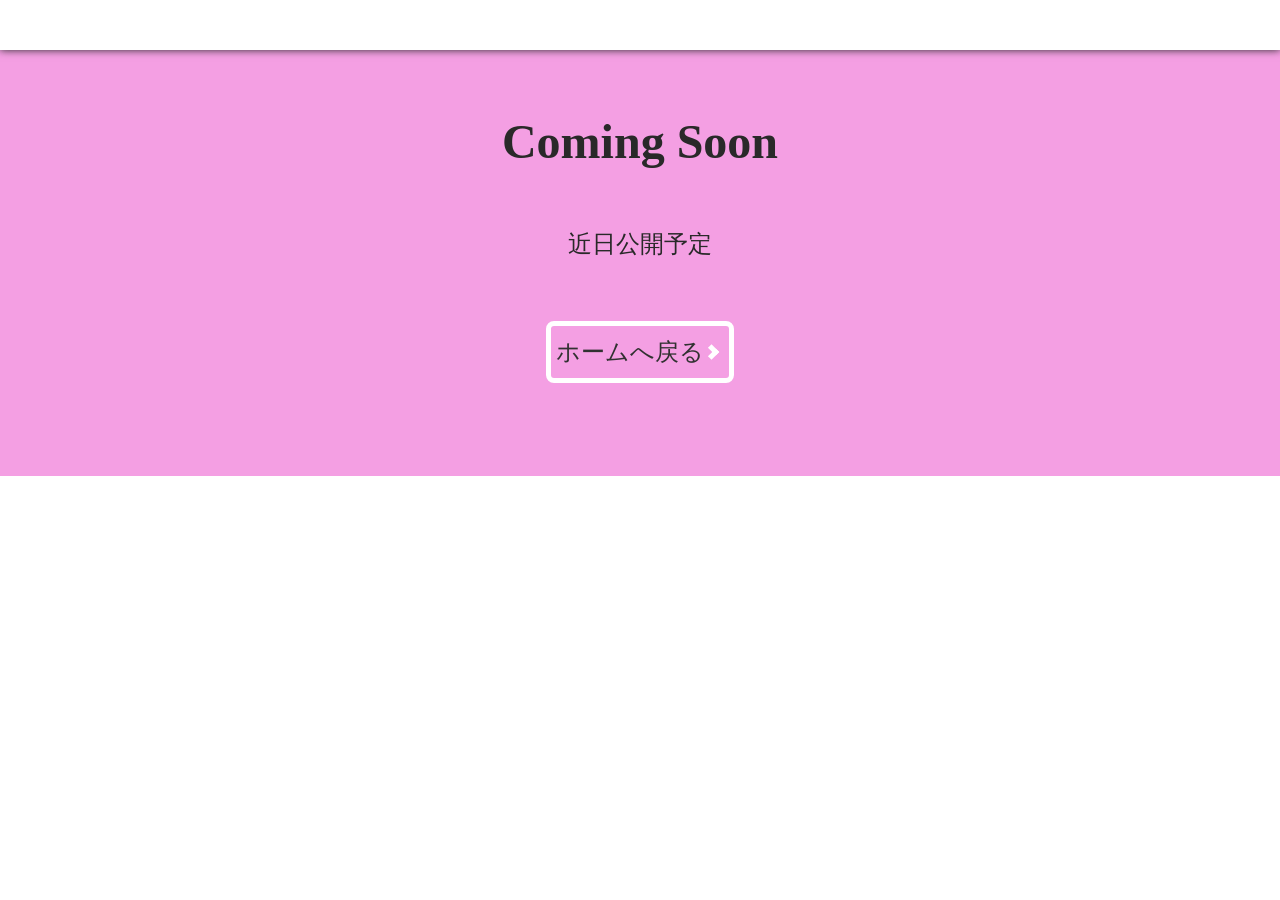
==== src/about.html @ 6481bc0f "aboutとshopの追加" ====
<!--include common/base.html-->
<!DOCTYPE html>
<html lang="jp">

<head>
  <title>TAMISAMA OFFICIAL ABOUT</title>
  <link type="text/css" rel="stylesheet" href="css/base.css">
</head>

<body>
  <header>
  </header>
  <main>
    <div class="content center">
      <br><br>
      <h1>Coming Soon</h1>
      <br><br>
      <p class="center">近日公開予定</p>
      <br><br>
      <a href="index.html" class="linkButton">ホームへ戻る</a>
      <br><br><br><br>
    </div>
  </main>
  <footer>
  </footer>
</body>

</html>
---- src/css/base.css ----
/* 共通 */
* {
  margin: 0;
  padding: 0;
}

html {
  -webkit-text-size-adjust: 100%;
  color: #292929;
  font-size: clamp(12px, 2.5vw, 24px);
}

body {
  font-family: APFont;
}

header {
  background-color: white;
  box-shadow: 0 0 8px;
  position: fixed;
  width: 100%;
  height: 50px;
  top: 0;
  right: 0;
  z-index: 30;
}

header a img {
  width: auto;
  height: 100%;
  aspect-ratio: 5/2;
}

main {
  padding-top: 50px;
  background-color: #f49fe3;
}

footer {
  background-color: white;
  padding-top: 15px;
}

footer p {
  font-size: 12px;
}

p {
  padding: 5px;
}

/* ページ汎用 */
h1.center,
h2.center,
h3.center,
p.center,
div.center {
  text-align: center;
}

h1.left,
h2.left,
h3.left,
p.left,
div.left {
  text-align: left;
}

.line {
  width: 100%;
  height: 2px;
  background-color: #000;
  margin: 2vw 0;
}

.horizontal li {
  display: inline-block;
  padding: 0px 15px 30px;
}

.titleText {
  font-size: max(5vw, 12px);
}

@font-face {
  font-family: 'APFont';
  src: url("../font/AP.ttf");
}

/* ネオンテキスト */
.neonText {
  color: #fff;
  text-shadow: 0 0 5px #ff005b, 0 0 10px #ff005b, 0 0 20px #ff005b, 0 0 40px #ff005b;
}

/* ネオンフレーム */
.neonFrame {
  overflow: hidden; 
  border-radius: 1.2vw; 
  box-shadow: 
    0 0 5px #ff005b, 
    0 0 10px #ff005b, 
    0 0 20px #ff005b, 
    0 0 40px #ff005b;
}

/* プロフィール */
/* アバウト */
.profile,
.about {
  position: relative;
  margin: 0 auto;
  width: 100%;
  display: inline-block;
}

.profile img,
.about img {
  object-fit: cover;
  width: 100%;
  height: 100%;
}

/* SNSパネル */
.snsPanel {
  display: inline-block;
  position: relative;
  width: 70%;
  margin: 2%;
}

.snsImage1,
.snsImage2 {
  overflow: visible;
  position: absolute;
  top: 6%;
  left: -25%;
  scale: 40%;
}

.snsImage2 {
  left: 25%;
}

.snsText1,
.snsText2 {
  position: absolute;
  top: 47%;
  left: 50%;
  font-size: min(4vw, 45px);
}

.snsText2 {
  left: 25%;
}

/* コンテンツ */
.content {
  position: relative;
  padding: 10px 0;
  margin: 0 auto;
  width: 90%;
  max-width: 1000px;
  z-index: 1;
}

.content img {
  object-fit: cover;
  width: 100%;
  height: 100%;
}

/* フッター */
footer .content img {
  max-width: 400px;
  width: 100%;
  aspect-ratio: 5/2;
}

footer .content a img {
  width: 20px;
  aspect-ratio: 1;
}

/* ロード画面 */
#loading {
  position: fixed;
  width: 100%;
  height: 100%;
  z-index: 999;
  background: #f49fe3;
  text-align: center;
  color: white;
  visibility: visible;
  opacity: 1;
}

#loadingLogo {
  position: absolute;
  top: 50%;
  left: 50%;
  transform: translate(-50%, -50%);
}

#loadingLogo img {
  width: 80%;
  height: auto;
}

/* フェードイン */
.fadeIn {
  animation: fadeInAnime .3s ease 0s 1 normal forwards;
}

@keyframes fadeInAnime {
  from {
    visibility: visible;
    opacity: 1;
  }

  to {
    visibility: visible;
    opacity: 1;
  }
}

/* フェードアウト */
.fadeOut {
  animation: fadeOutAnime .3s ease 0s 1 normal forwards;
}

@keyframes fadeOutAnime {
  from {
    visibility: visible;
    opacity: 1;
  }

  to {
    visibility: hidden;
    opacity: 0;
  }
}

/* フェードアップ */
.fadeUp {
  animation-name: fadeUpAnime;
  animation-duration: 0.5s;
  animation-fill-mode: forwards;
  opacity: 0;
}

@keyframes fadeUpAnime {
  from {
    opacity: 0;
    transform: translateY(100px);
  }

  to {
    opacity: 1;
    transform: translateY(0);
  }
}

/* 水平にふわふわ */
.flyAnimationX {
  animation-name: floating-x;
  animation-duration: 3.2s;
  animation-timing-function: ease-in-out;
  animation-delay: calc(var(--delay) * 2.5s); 
  animation-iteration-count: infinite;
  animation-direction: alternate-reverse;
}

@keyframes floating-x {
  0% {
    transform: translateX(-7%) rotate(-3deg);
  }
  100% {
    transform: translateX(7) rotate(3deg);
  }
}

/* 垂直にふわふわ */
.flyAnimationY {
  animation-name: floating-y;
  animation-duration: 1.8s;
  animation-timing-function: ease-in-out;
  animation-delay: calc(var(--delay) * 1.0s); 
  animation-iteration-count: infinite;
  animation-direction: alternate-reverse;
}

@keyframes floating-y {
  0% {
    transform: translateY(-7%) rotate(-3deg);
  }
  100% {
    transform: translateY(7%) rotate(3deg);
  }
}

/* 文字のアニメーション */
.splitTextAnimation span {
  display: inline-block;
  opacity: 0;
}

.splitTextAnimation.is-animated span {
  animation-name: splitTextfadeUpKeyframes;
  animation-duration: 0.4s;
  animation-timing-function: ease-out;
  animation-delay: calc(var(--delay) * 0.02s); 
  animation-fill-mode: forwards;
}

.topMessage .splitTextAnimation.is-animated span {
  animation-delay: calc(0.5s + (var(--delay) * 0.02s)); 
}

@keyframes splitTextfadeUpKeyframes {
  from  {
    opacity: 0;
    transform: translateY(20px);
  }

  to {
    opacity: 1;
    transform: translateY(0);
  }
}

/* ポップアップ */
.popUpAnimation {
  opacity: 0;
  transform: scale(0.5);
}

.popUpAnimation.is-animated {
  animation-name: popIn;
  animation-duration: 0.4s;
  animation-timing-function: cubic-bezier(0.175, 0.885, 0.32, 1.275);
  animation-fill-mode: forwards;
}

.topIcon1 .popUpAnimation.is-animated,
.topIcon2 .popUpAnimation.is-animated, 
.topIcon3 .popUpAnimation.is-animated {
  animation-delay: 2.0s; 
}

@keyframes popIn {
  0% {
    opacity: 0;
    transform: scale(0.5);
  }
  100% {
    opacity: 1;
    transform: scale(1);
  }
}

/* 画像のアニメーション */
.imageAnimation {
  opacity: 0;
}

.imageAnimation.is-animated {
  animation-name: imageFadeUpkeyframes;
  animation-duration: 1.2s;
  animation-timing-function: ease;
  animation-fill-mode: forwards;
}

.topCharacter.imageAnimation.is-animated {
  animation-delay: 0.1s; 
  animation-name: imageFadeLeftkeyframes;
  animation-duration: 1.2s;
  animation-timing-function: ease;
  animation-fill-mode: forwards;
}

.aboutCharacter.imageAnimation.is-animated {
  animation-name: imageFadeLeftkeyframes;
  animation-duration: 1.2s;
  animation-timing-function: ease;
  animation-fill-mode: forwards;
}

.topVideo.imageAnimation.is-animated {
  animation-delay: 2.5s; 
}

@keyframes imageFadeLeftkeyframes {
  from  {
    opacity: 0;
    transform: translateX(50px);
  }

  to {
    opacity: 1;
    transform: translateX(0);
  }
}

@keyframes imageFadeUpkeyframes {
  from  {
    opacity: 0;
    transform: translateY(50px);
  }

  to {
    opacity: 1;
    transform: translateY(0);
  }
}

/* リンクボタン */
.linkButton {
  position: relative;
  display: inline-block;
  padding: 10px 25px 10px 5px;
  margin: 2px;
  color: #313131;
  transition: .3s ease-in-out;
  text-decoration: none;
  border: 5px solid;
  border-color: white;
  border-radius: 8px;
}

.linkButton:hover {
  background-color: white;
}

.linkButton:after {
  content: "";
  position: absolute;
  top: 50%;
  right: 12px;
  transition: right .3s;
  width: 6px;
  height: 6px;
  border-top: solid 5px white;
  border-right: solid 5px white;
  transform: translateY(-50%) rotate(45deg);
}

.linkButton:hover:after {
  right: 7px;
}

/* 記事 */
.article {
  margin: 0px auto 0px;
  box-sizing: border-box;
}

.article-title {
  padding-bottom: 6px;
  border-bottom: 1px solid #333;
  clear: both;
  margin-right: 12px;
  margin-left: 12px;
  padding-top: 0px;
  margin-top: 0px;
}

.article-list {
  margin: 0px;
  padding: 0px;
  list-style-type: none;
}

.article-list li {
  border-bottom: 1px dotted #333;
  padding: 8px 0px;
  margin: 0px 12px;
}

.article-list li:last-child {
  border-bottom: medium none;
}

.article-list-date {
  padding: 0px 8px;
  color: #666666;
}

details[open] summary {
  border-bottom: 1px dotted #333;
  margin: 0px 12px;
}

details summary::before {
  content: "▼";
}

details[open] summary::before {
  content: "▲";
}

summary {
  display: block;
  list-style: none;
  text-align: center;
}

summary::-webkit-details-marker {
  display: none;
}

/* 画面サイズ別設定 */
@media screen and (min-width: 955px) {

  /* ナビゲーション */
  #navigation {
    position: fixed;
    right: 0;
    width: 80%;
    top: 0;
    text-align: right;
    height: 50px;
  }

  #navigation li {
    display: inline-block;
    text-align: left;
    letter-spacing: -.001px;
    margin: 11px 4%;
  }

  #navigation li a,
  #navigation li span {
    display: inline-block;
    text-decoration: none;
    font-size: 20px;
    font-weight: bold;
    letter-spacing: normal;
    color: gray;
  }

  .navigationButton,
  .navigationButton span,
  .navigationButton span:nth-of-type(1),
  .navigationButton span:nth-of-type(2),
  .navigationButton span:nth-of-type(3),
  .navigationButton.active span:nth-of-type(1),
  .navigationButton.active span:nth-of-type(2),
  .navigationButton.active span:nth-of-type(3) {
    visibility: hidden;
  }

  /* トップキャラクター */
  .topCharacter{
    mask-image: linear-gradient(to bottom, rgba(0, 0, 0, 1) 97%, rgba(0, 0, 0, 0) 100%);
    margin-left: 44%;
    width: 48%;
    margin-top: -50px;
  }

  /* トップメッセージ */
  .topMessage{
    position: absolute;
    width: 50%;
    left: 10%;
    top: 30%;
    font-size: max(2.5vw, 12px);
    transform: rotate(-15deg);
  }

  /* トップアイコン */
  .topIcon1{
    position: absolute;
    left: 13%;
    top: 13%;
    width: 6%;
  }
  
  .topIcon2{
    position: absolute;
    left: 42%;
    top: 78%;
    width: 6%;
  }

  .topIcon3{
    position: absolute;
    left: 85%;
    top: 27%;
    width: 6%;
  }

  /* トップビデオ */
  .topVideo{
    position: absolute;
    width: 50%;
    left: -3%;
    top: 47%;
    aspect-ratio: 16 / 9;
    scale: 50%;
    border: none; 
  }

  .topVideo iframe {
    width: 100%;
    height: 100%;
  }

  /* アバウトキャラクター */
  .aboutCharacter{
    width: 19%;
    margin-left: 60%;
  }

  /* アバウトメッセージ */
  .aboutMessage{
    position: absolute;
    width: 41%;
    left: 19%;
    top: 19%;
    font-size: 1.9vw;
    text-align: left;
  }
}

/* 画面サイズ別設定 */
@media screen and (max-width: 954px) {

  /* ナビゲーション */
  #navigation {
    position: fixed;
    right: 0;
    width: 100%;
    top: 50px;
    height: 100%;
    text-align: center;
    visibility: hidden;
    opacity: 0;
    background-color: rgba(0, 0, 0, .5);
  }

  #navigation li {
    display: inline-block;
    letter-spacing: -.001px;
    width: 30%;
    margin-top: 60px;
  }

  #navigation li a,
  #navigation li span {
    display: inline-block;
    text-decoration: none;
    font-size: 20px;
    font-weight: bold;
    letter-spacing: normal;
    color: white;
  }

  .navigationButton {
    position: fixed;
    top: 0;
    right: 0;
    height: 50px;
    width: 50px;
    cursor: pointer;
  }

  .navigationButton span {
    display: inline-block;
    transition: all .4s;
    position: absolute;
    left: 14px;
    height: 3px;
    border-radius: 2px;
    width: 45%;
    box-shadow: 0 0 2px;
  }

  .navigationButton span:nth-of-type(1) {
    top: 15px;
    z-index: 31;
    background-color: gray;
  }

  .navigationButton span:nth-of-type(2) {
    top: 23px;
    background-color: gray;
  }

  .navigationButton span:nth-of-type(3) {
    top: 31px;
    background-color: gray;
  }

  .navigationButton.active span:nth-of-type(1) {
    top: 18px;
    left: 16px;
    transform: translateY(6px) rotate(45deg);
    width: 40%;
  }

  .navigationButton.active span:nth-of-type(2) {
    opacity: 0;
  }

  .navigationButton.active span:nth-of-type(3) {
    top: 30px;
    left: 16px;
    transform: translateY(-6px) rotate(-45deg);
    width: 40%;
  }

  /* トップキャラクター */
  .topCharacter{
    overflow: visible;
    margin-top: -50px;
  }

  /* トップメッセージ */
  .topMessage{
    font-size: max(2.5vw, 12px);
  }

  /* トップアイコン */
  .topIcon1{
    display: none;
  }

  .topIcon2{
    display: none;
  }

  .topIcon3{
    display: none;
  }

  /* トップビデオ */
  .topVideo{
    display: none;
  }

  /* アバウトキャラクター */
  .aboutCharacter{
    overflow: visible;
    width: 45%;
    margin-left: 50%;
  }

  /* アバウトメッセージ */
  .aboutMessage{
    position: absolute;
    width: 48%;
    left: 7%;
    top: 19%;
    font-size: 3vw;
    text-align: left;
  }
}
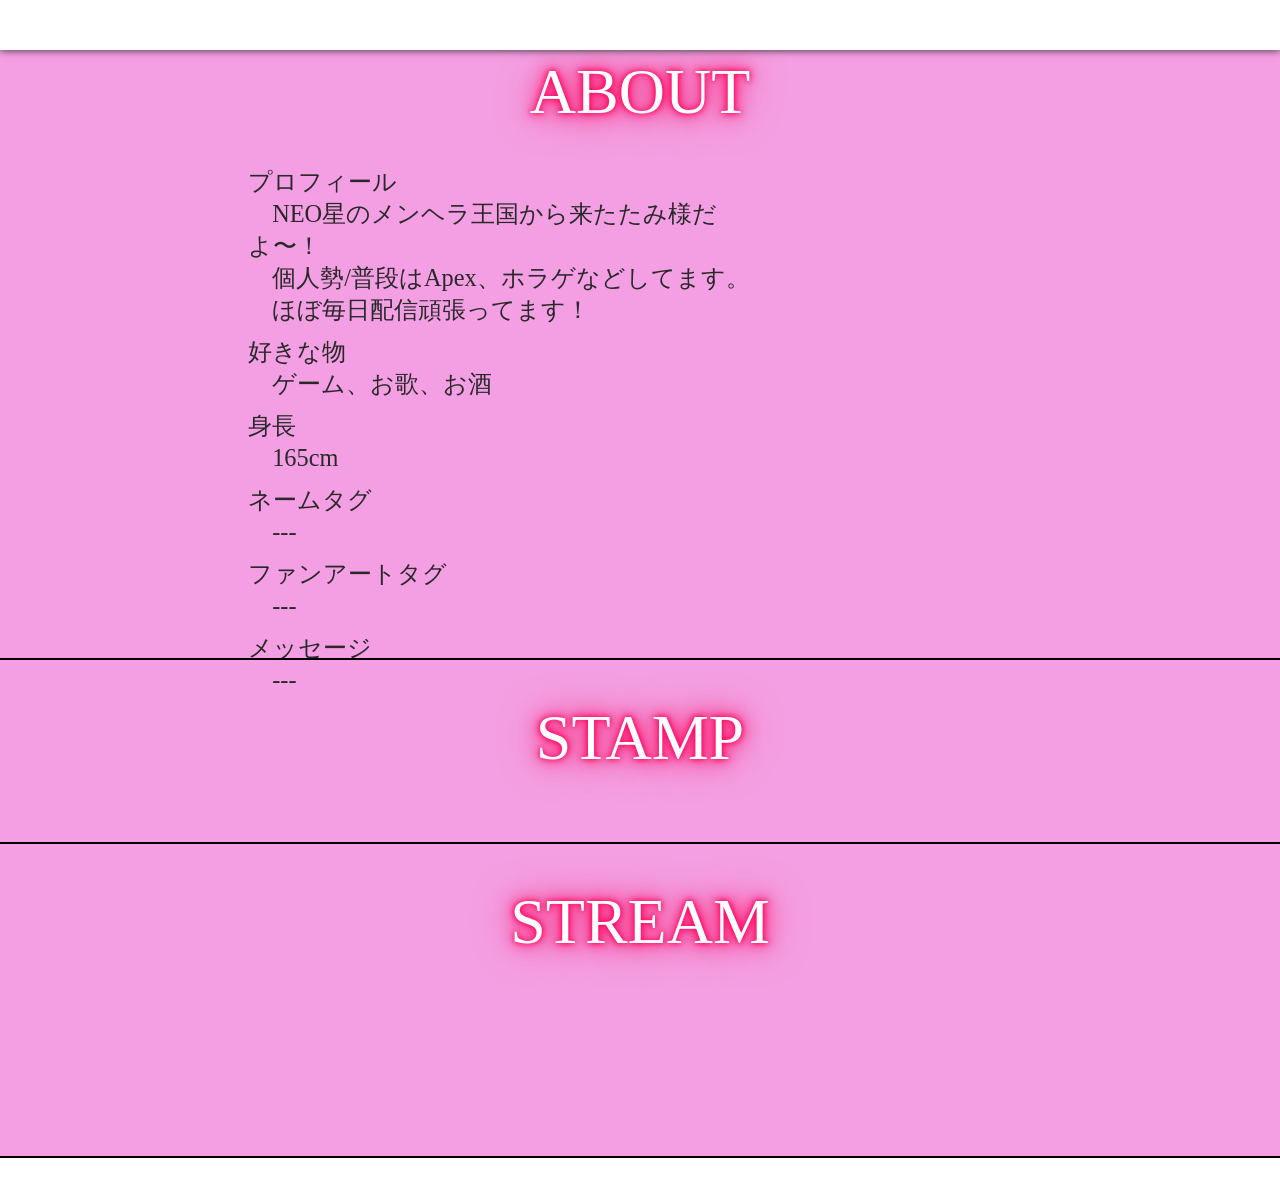
==== commit c8c16ff9: "aboutの仮作成" ====
--- a/src/about.html
+++ b/src/about.html
@@ -11,15 +11,39 @@
   <header>
   </header>
   <main>
+    <div class="about center">
+      <div class="titleText neonText">
+        <p class="splitTextAnimation playAnimation">ABOUT</p>
+      </div>
+      <div class="aboutCharacter imageAnimation playAnimation">
+        <img src="img/standCharacter.png" alt="standCharacter">
+      </div>
+      <div class="aboutMessage">
+        <p class="splitTextAnimation playAnimation">プロフィール<br>　NEO星のメンヘラ王国から来たたみ様だよ〜！<br>　個人勢/普段はApex、ホラゲなどしてます。<br>　ほぼ毎日配信頑張ってます！<br></p>
+        <p class="splitTextAnimation playAnimation">好きな物<br>　ゲーム、お歌、お酒<br></p>
+        <p class="splitTextAnimation playAnimation">身長<br>　165cm<br></p>
+        <p class="splitTextAnimation playAnimation">ネームタグ<br>　---<br></p>
+        <p class="splitTextAnimation playAnimation">ファンアートタグ<br>　---<br></p>
+        <p class="splitTextAnimation playAnimation">メッセージ<br>　---<br></p>
+      </div>
+    </div>
+    <div class="line"></div>
     <div class="content center">
-      <br><br>
-      <h1>Coming Soon</h1>
-      <br><br>
-      <p class="center">近日公開予定</p>
-      <br><br>
-      <a href="index.html" class="linkButton">ホームへ戻る</a>
-      <br><br><br><br>
+      <div class="titleText neonText center">
+        <p class="splitTextAnimation playAnimation">STAMP</p>
+      </div>
+      <img src="img/stampList.png" alt="stampList" class="center imageAnimation playAnimation">
     </div>
+    <div class="line"></div>
+    <div class="content center">
+      <div class="titleText neonText center">
+        <p class="splitTextAnimation playAnimation">STREAM</p>
+      </div>
+      <div class="neonFrame imageAnimation playAnimation">
+        <iframe src="https://clips.twitch.tv/embed?clip=FrigidBeautifulScallionPartyTime-46FtLZSTrjwbwJ38&parent=tamisama.ik-aqua.workers.dev" frameborder="0" allowfullscreen="true" scrolling="no"></iframe>
+      </div>
+    </div>
+    <div class="line"></div>
   </main>
   <footer>
   </footer>
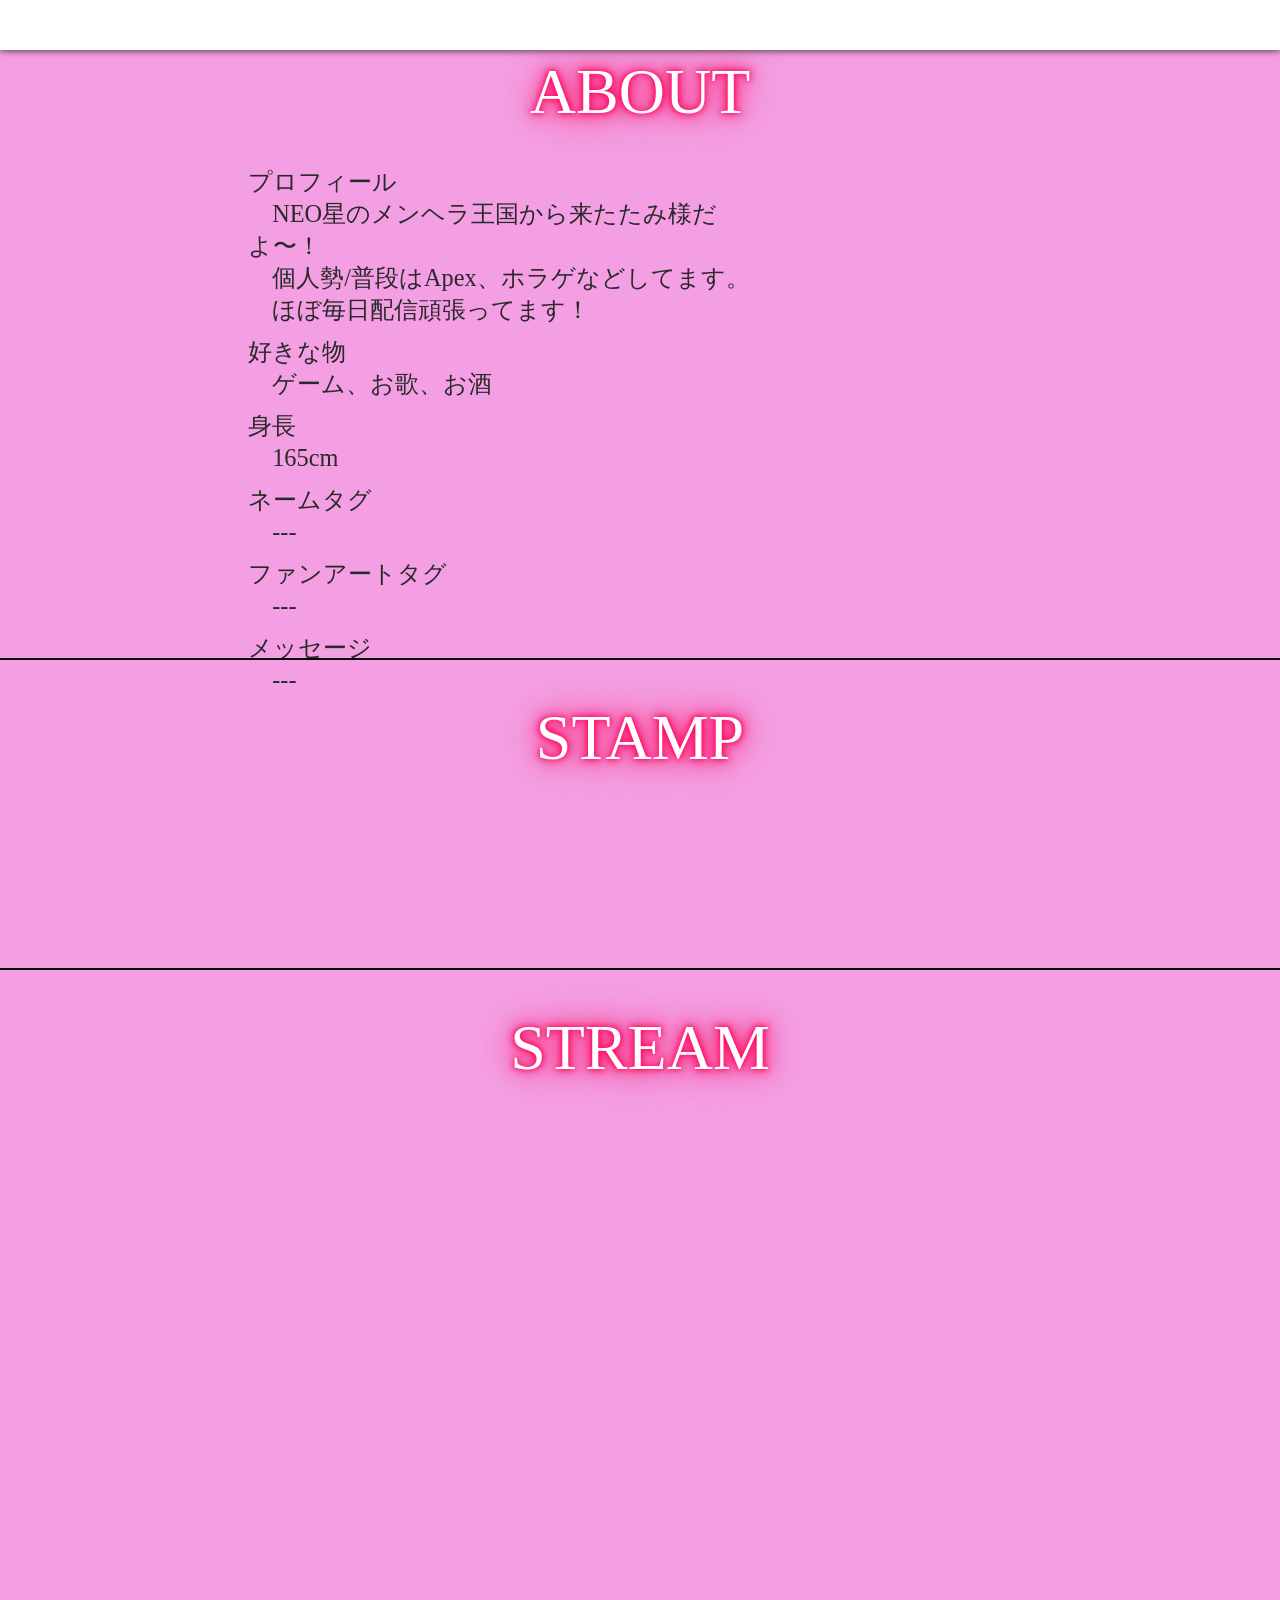
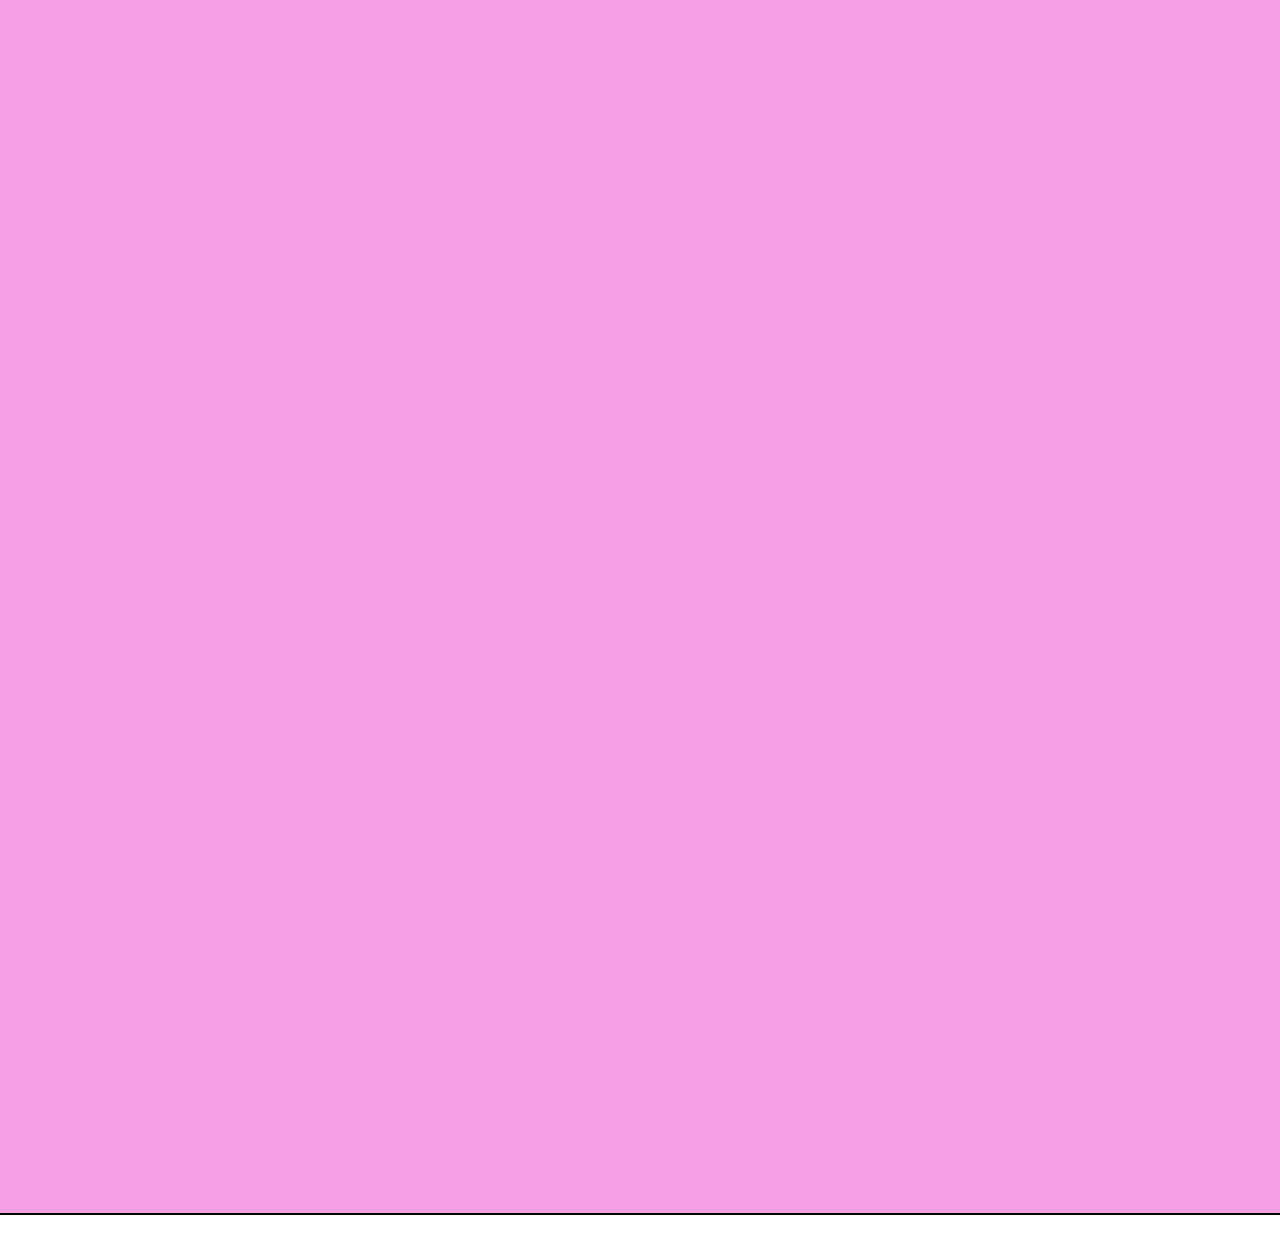
==== commit b744e255: "aboutの作成" ====
--- a/src/about.html
+++ b/src/about.html
@@ -32,15 +32,21 @@
       <div class="titleText neonText center">
         <p class="splitTextAnimation playAnimation">STAMP</p>
       </div>
-      <img src="img/stampList.png" alt="stampList" class="center imageAnimation playAnimation">
+      <img src="img/stampList.png" alt="stampList" class="image center neonFrame imageAnimation playAnimation">
     </div>
     <div class="line"></div>
     <div class="content center">
       <div class="titleText neonText center">
         <p class="splitTextAnimation playAnimation">STREAM</p>
       </div>
-      <div class="neonFrame imageAnimation playAnimation">
+      <div class="iframeContent neonFrame imageAnimation playAnimation">
         <iframe src="https://clips.twitch.tv/embed?clip=FrigidBeautifulScallionPartyTime-46FtLZSTrjwbwJ38&parent=tamisama.ik-aqua.workers.dev" frameborder="0" allowfullscreen="true" scrolling="no"></iframe>
+      </div>
+      <div class="iframeContent neonFrame imageAnimation playAnimation">
+        <iframe src="https://clips.twitch.tv/embed?clip=DiligentShyHornetMingLee-89bo7usR5SCsMAhs&parent=tamisama.ik-aqua.workers.dev" frameborder="0" allowfullscreen="true" scrolling="no"></iframe>
+      </div>
+      <div class="iframeContent neonFrame imageAnimation playAnimation">
+        <iframe src="https://clips.twitch.tv/embed?clip=UgliestSavageJalapenoPanicBasket-n8Jl8xzkqHJqopZj&parent=tamisama.ik-aqua.workers.dev" frameborder="0" allowfullscreen="true" scrolling="no"></iframe>
       </div>
     </div>
     <div class="line"></div>
--- a/src/css/base.css
+++ b/src/css/base.css
@@ -133,7 +133,7 @@
 .snsImage2 {
   overflow: visible;
   position: absolute;
-  top: 6%;
+  top: -5%;
   left: -25%;
   scale: 40%;
 }
@@ -166,6 +166,18 @@
 
 .content img {
   object-fit: cover;
+  width: 100%;
+  height: 100%;
+  margin: 6% 0%;
+}
+
+.iframeContent {
+  scale: 80%;
+  aspect-ratio: 16 / 9;
+  border: none;
+}
+
+.content iframe {
   width: 100%;
   height: 100%;
 }
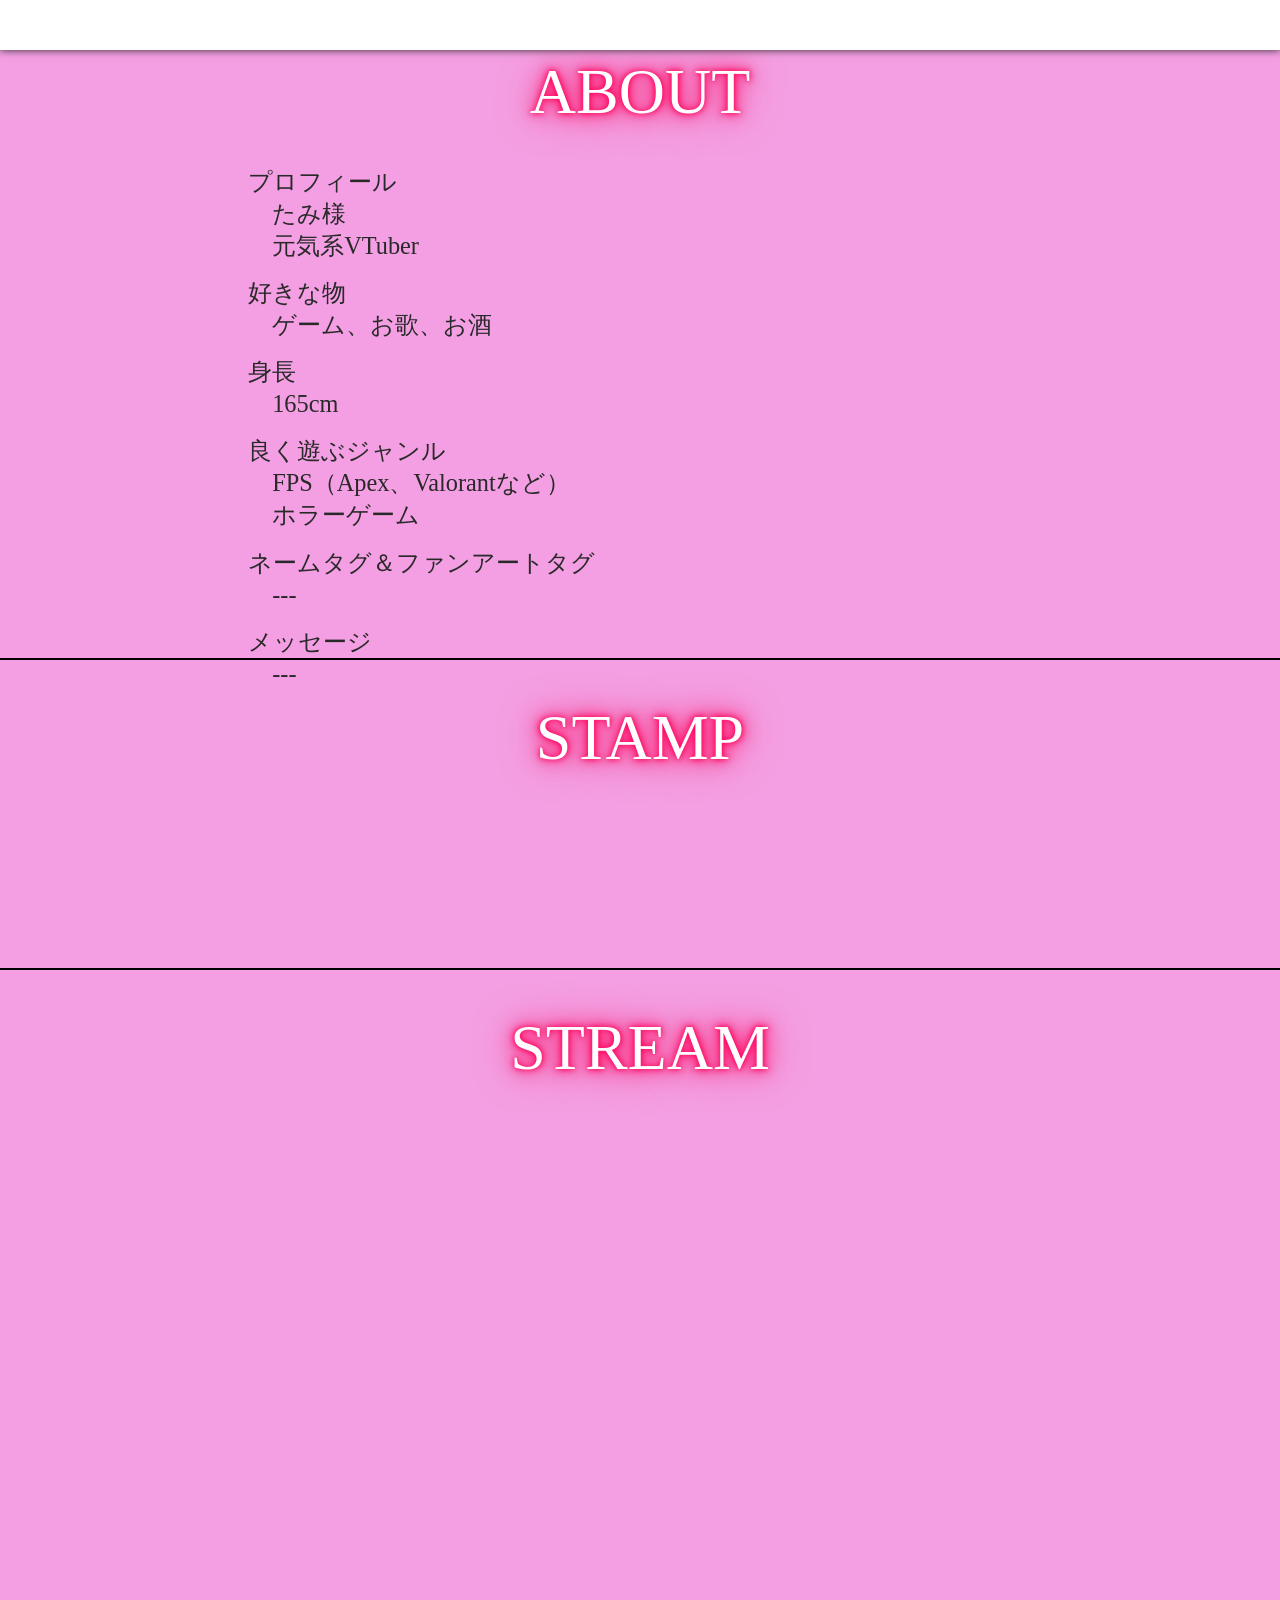
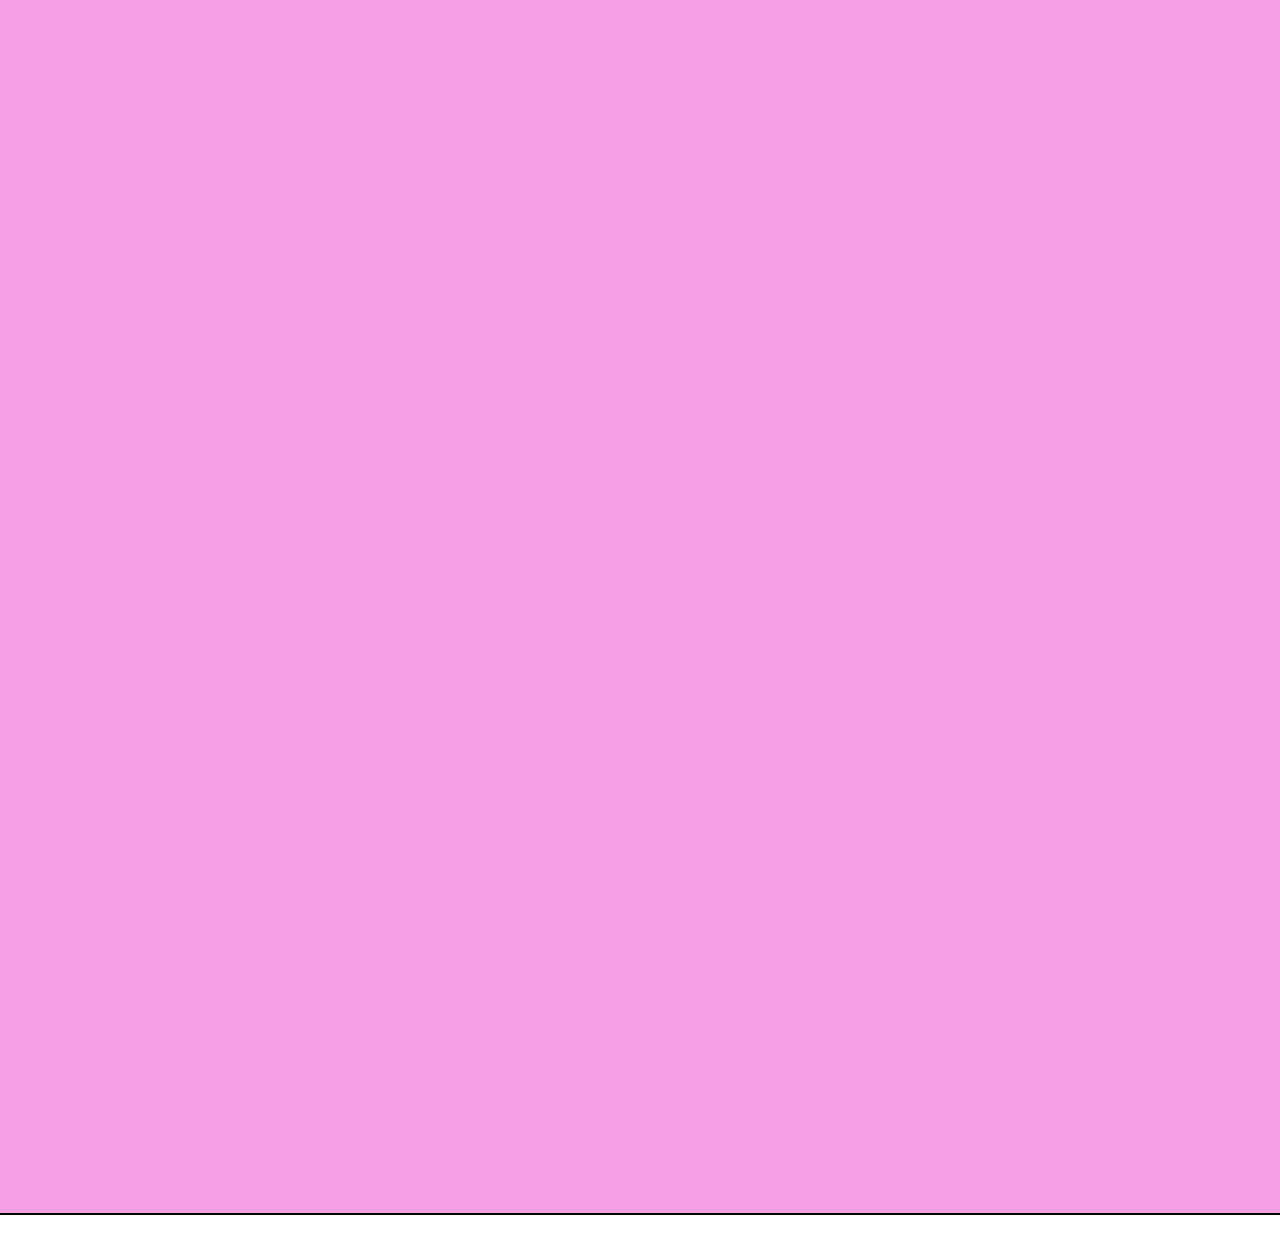
==== commit 90924007: "ボタンの調整、about調整" ====
--- a/src/about.html
+++ b/src/about.html
@@ -19,11 +19,16 @@
         <img src="img/standCharacter.png" alt="standCharacter">
       </div>
       <div class="aboutMessage">
-        <p class="splitTextAnimation playAnimation">プロフィール<br>　NEO星のメンヘラ王国から来たたみ様だよ〜！<br>　個人勢/普段はApex、ホラゲなどしてます。<br>　ほぼ毎日配信頑張ってます！<br></p>
+        <p class="splitTextAnimation playAnimation">プロフィール<br>　たみ様<br>　元気系VTuber<br></p>
+        <div class="spacer"></div>
         <p class="splitTextAnimation playAnimation">好きな物<br>　ゲーム、お歌、お酒<br></p>
+        <div class="spacer"></div>
         <p class="splitTextAnimation playAnimation">身長<br>　165cm<br></p>
-        <p class="splitTextAnimation playAnimation">ネームタグ<br>　---<br></p>
-        <p class="splitTextAnimation playAnimation">ファンアートタグ<br>　---<br></p>
+        <div class="spacer"></div>
+        <p class="splitTextAnimation playAnimation">良く遊ぶジャンル<br>　FPS（Apex、Valorantなど）<br>　ホラーゲーム<br></p>
+        <div class="spacer"></div>
+        <p class="splitTextAnimation playAnimation">ネームタグ＆ファンアートタグ<br>　---<br></p>
+        <div class="spacer"></div>
         <p class="splitTextAnimation playAnimation">メッセージ<br>　---<br></p>
       </div>
     </div>
--- a/src/css/base.css
+++ b/src/css/base.css
@@ -80,6 +80,10 @@
 
 .titleText {
   font-size: max(5vw, 12px);
+}
+
+.spacer {
+  margin-bottom: 1%;
 }
 
 @font-face {
@@ -430,14 +434,14 @@
 .linkButton {
   position: relative;
   display: inline-block;
-  padding: 10px 25px 10px 5px;
+  padding: 10px 40px 10px 20px;
   margin: 2px;
   color: #313131;
   transition: .3s ease-in-out;
   text-decoration: none;
-  border: 5px solid;
+  border: 4px solid;
   border-color: white;
-  border-radius: 8px;
+  border-radius: 24px;
 }
 
 .linkButton:hover {
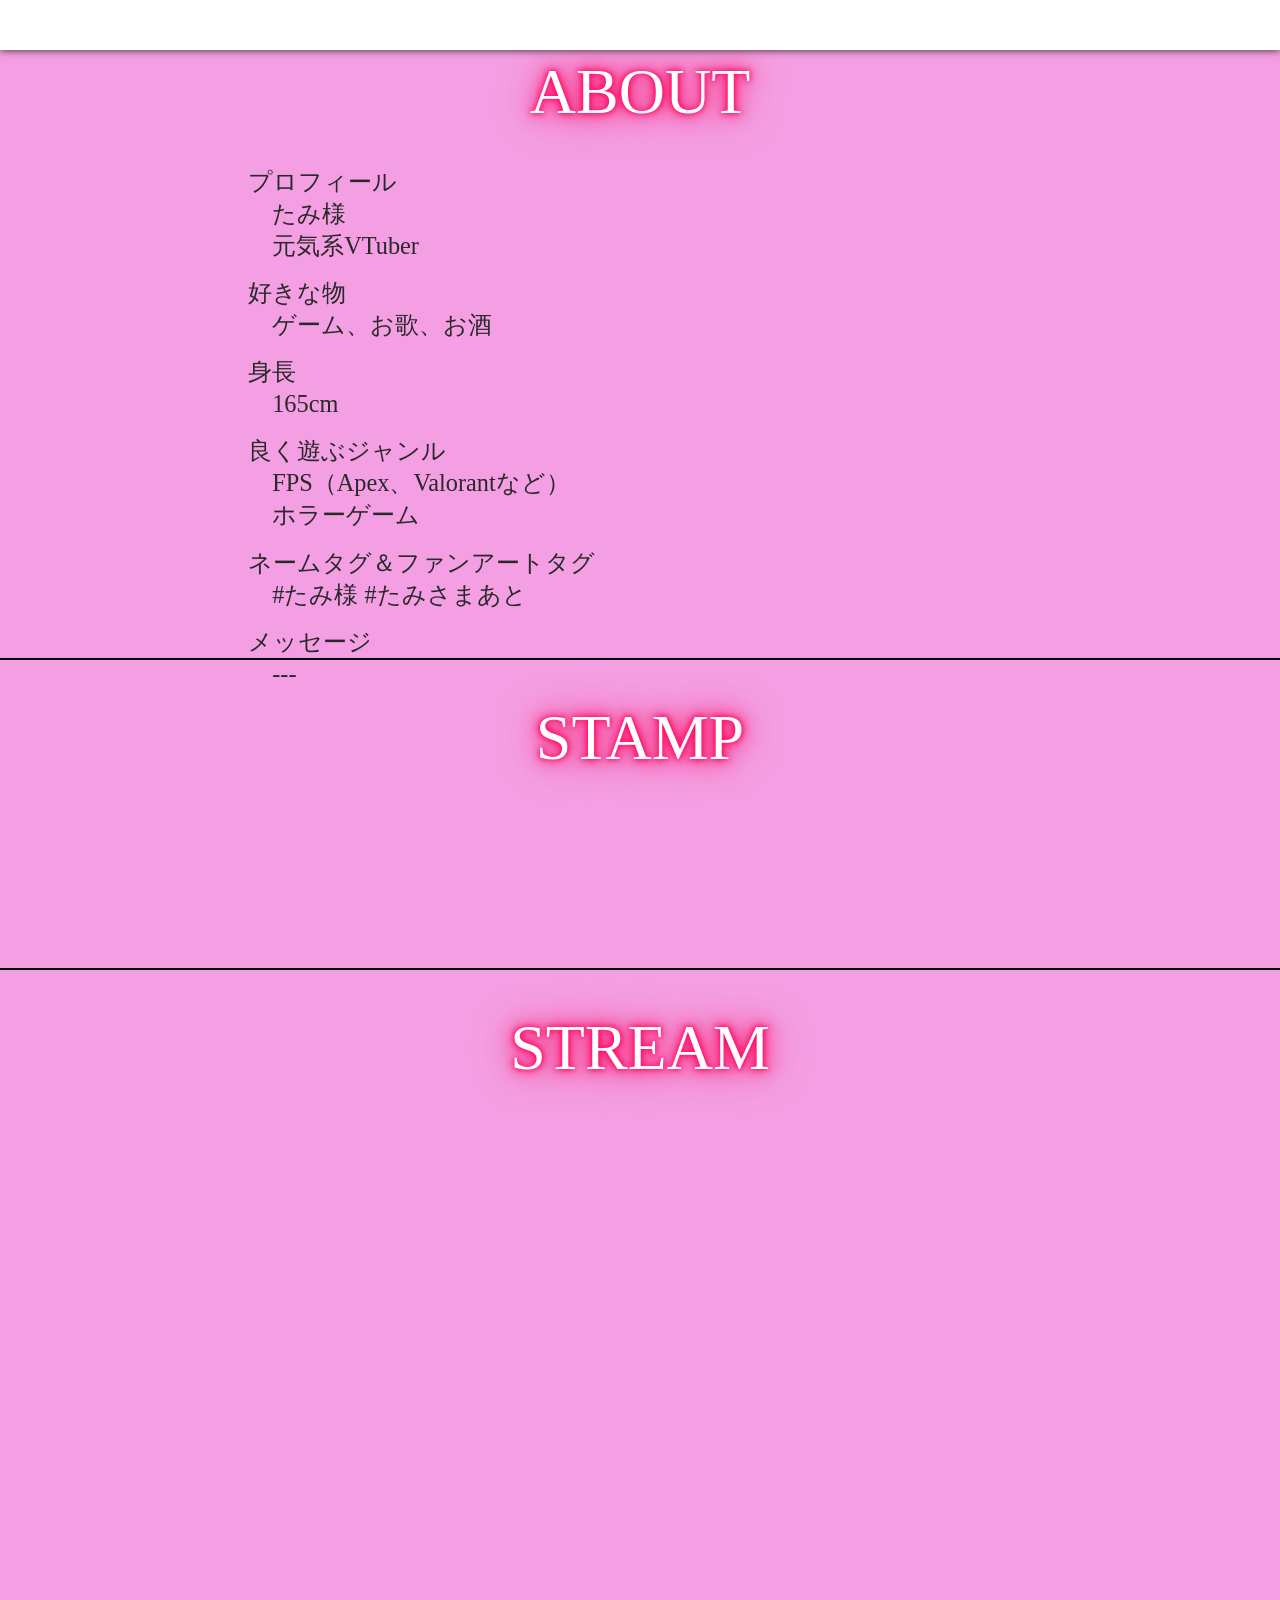
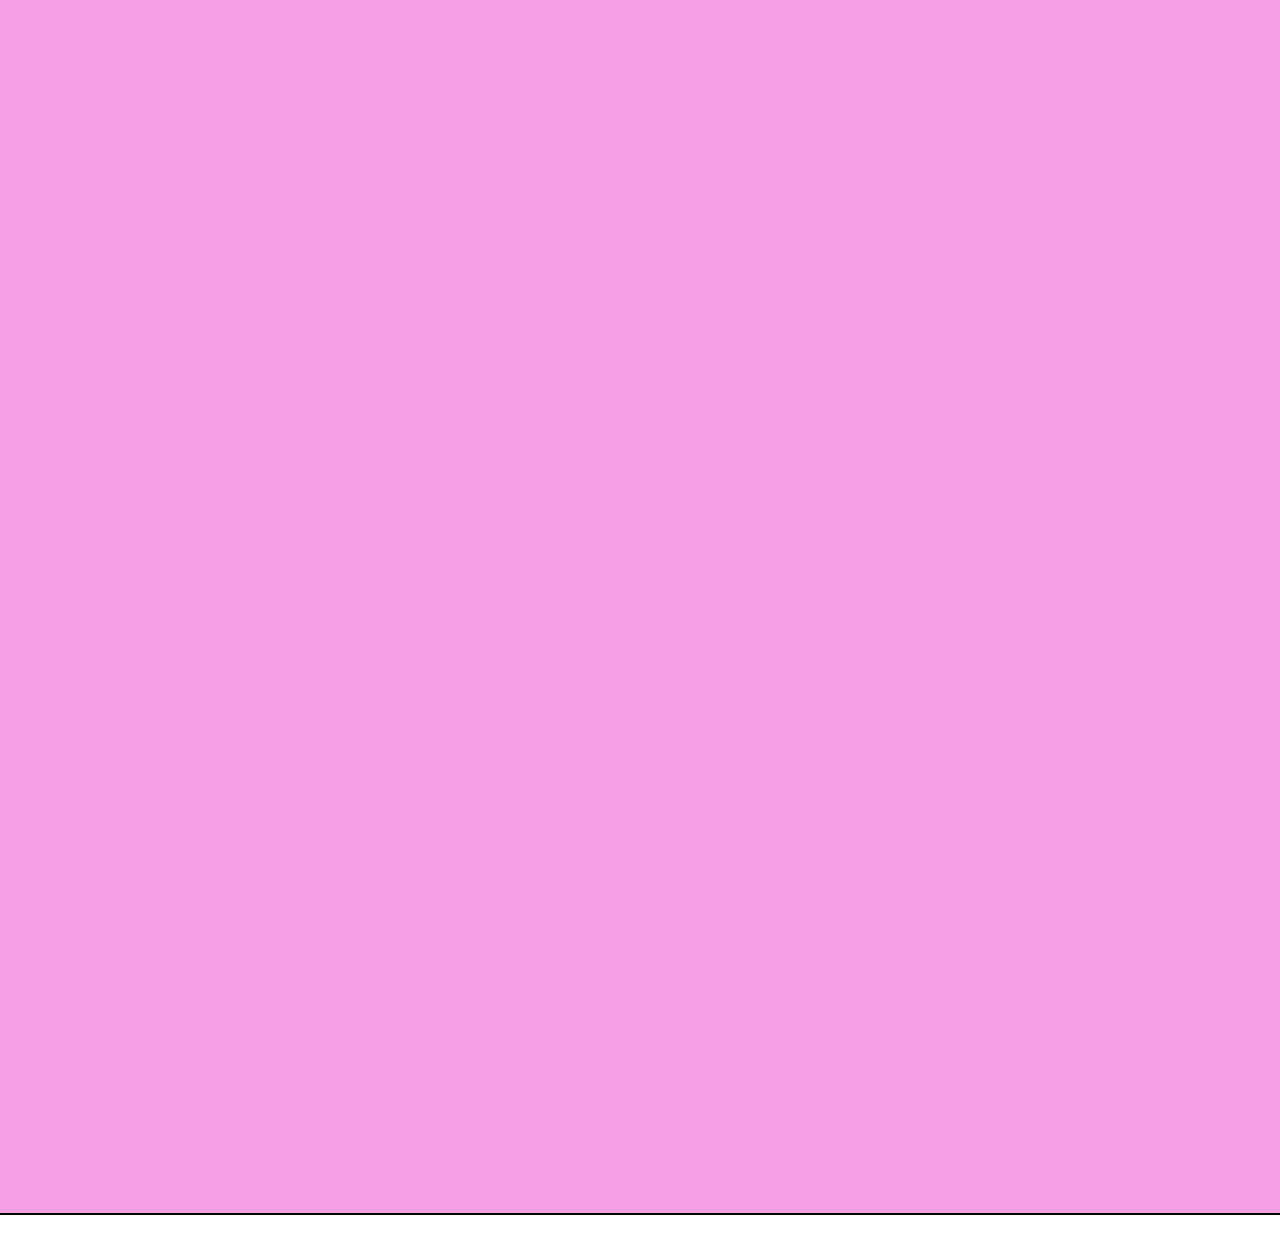
==== commit 7d63aa7e: "ショップ検証、about更新" ====
--- a/src/about.html
+++ b/src/about.html
@@ -27,7 +27,7 @@
         <div class="spacer"></div>
         <p class="splitTextAnimation playAnimation">良く遊ぶジャンル<br>　FPS（Apex、Valorantなど）<br>　ホラーゲーム<br></p>
         <div class="spacer"></div>
-        <p class="splitTextAnimation playAnimation">ネームタグ＆ファンアートタグ<br>　---<br></p>
+        <p class="splitTextAnimation playAnimation">ネームタグ＆ファンアートタグ<br>　#たみ様 #たみさまあと<br></p>
         <div class="spacer"></div>
         <p class="splitTextAnimation playAnimation">メッセージ<br>　---<br></p>
       </div>
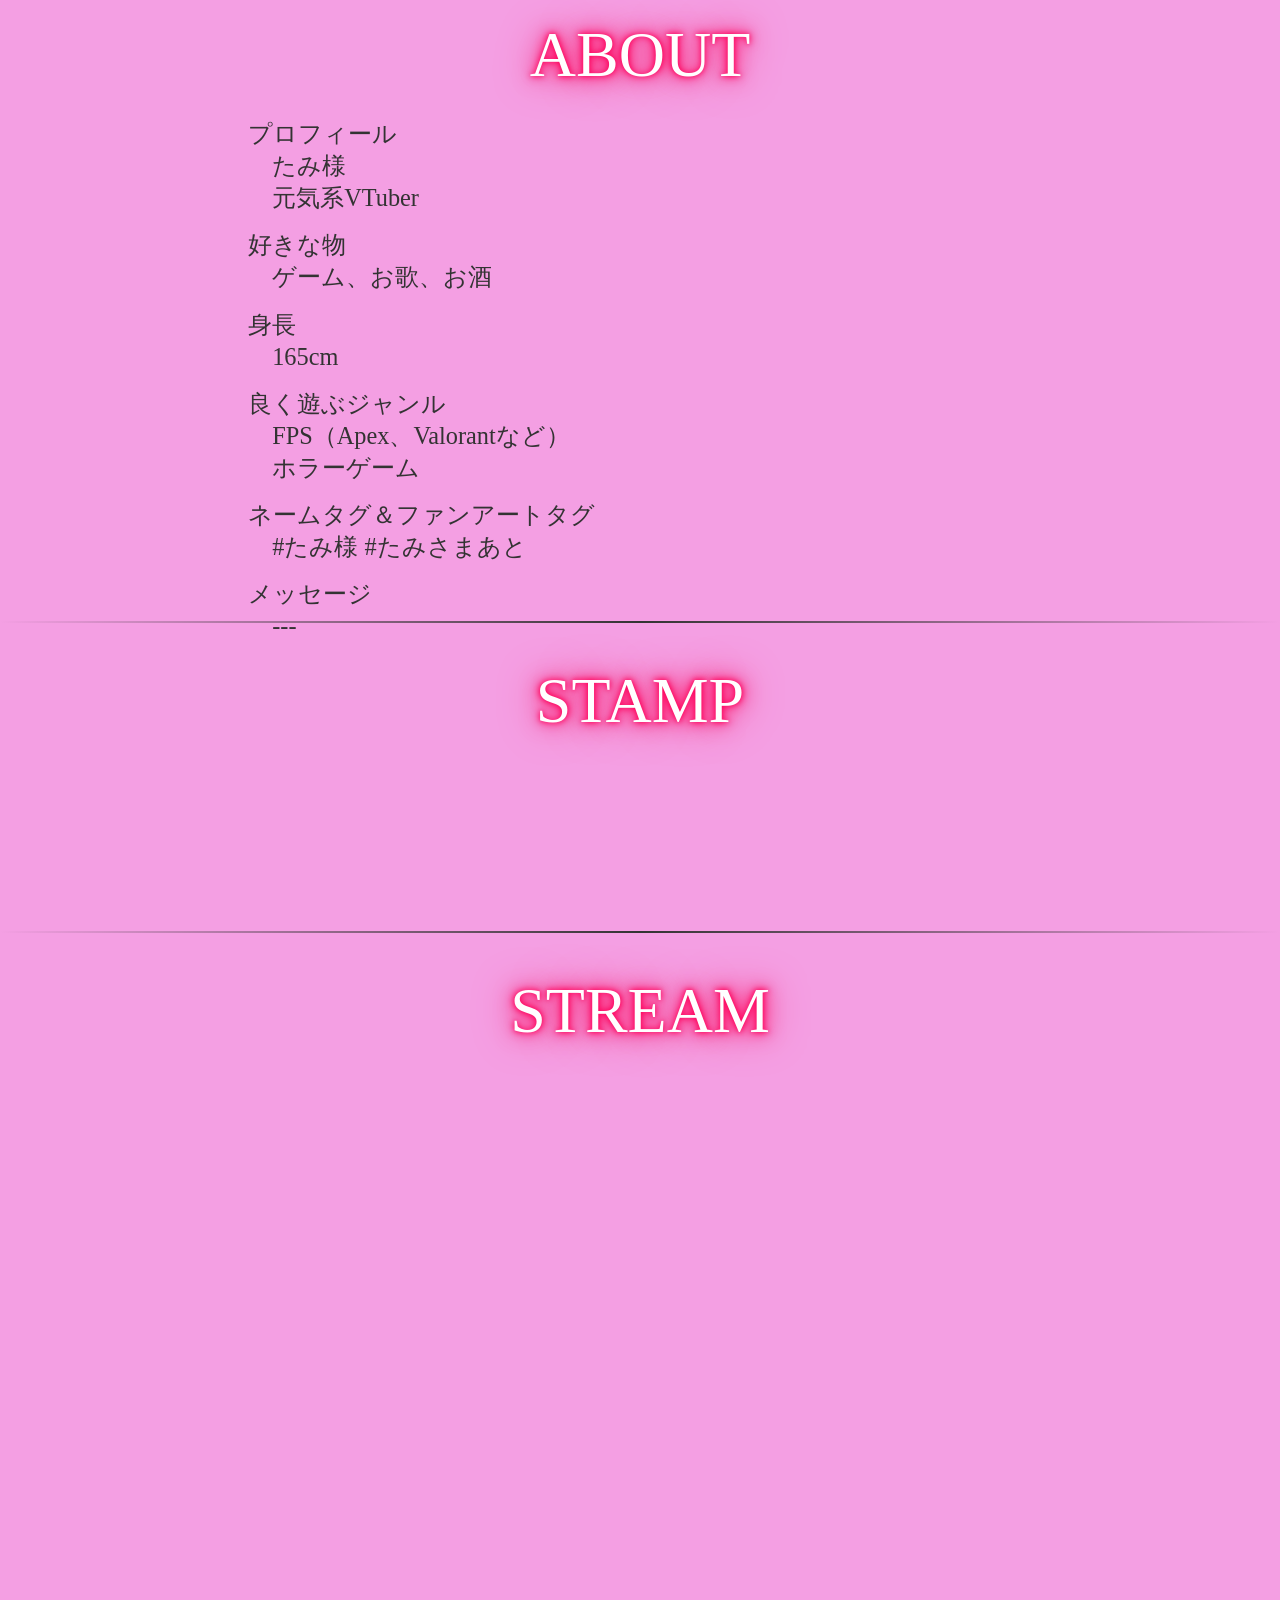
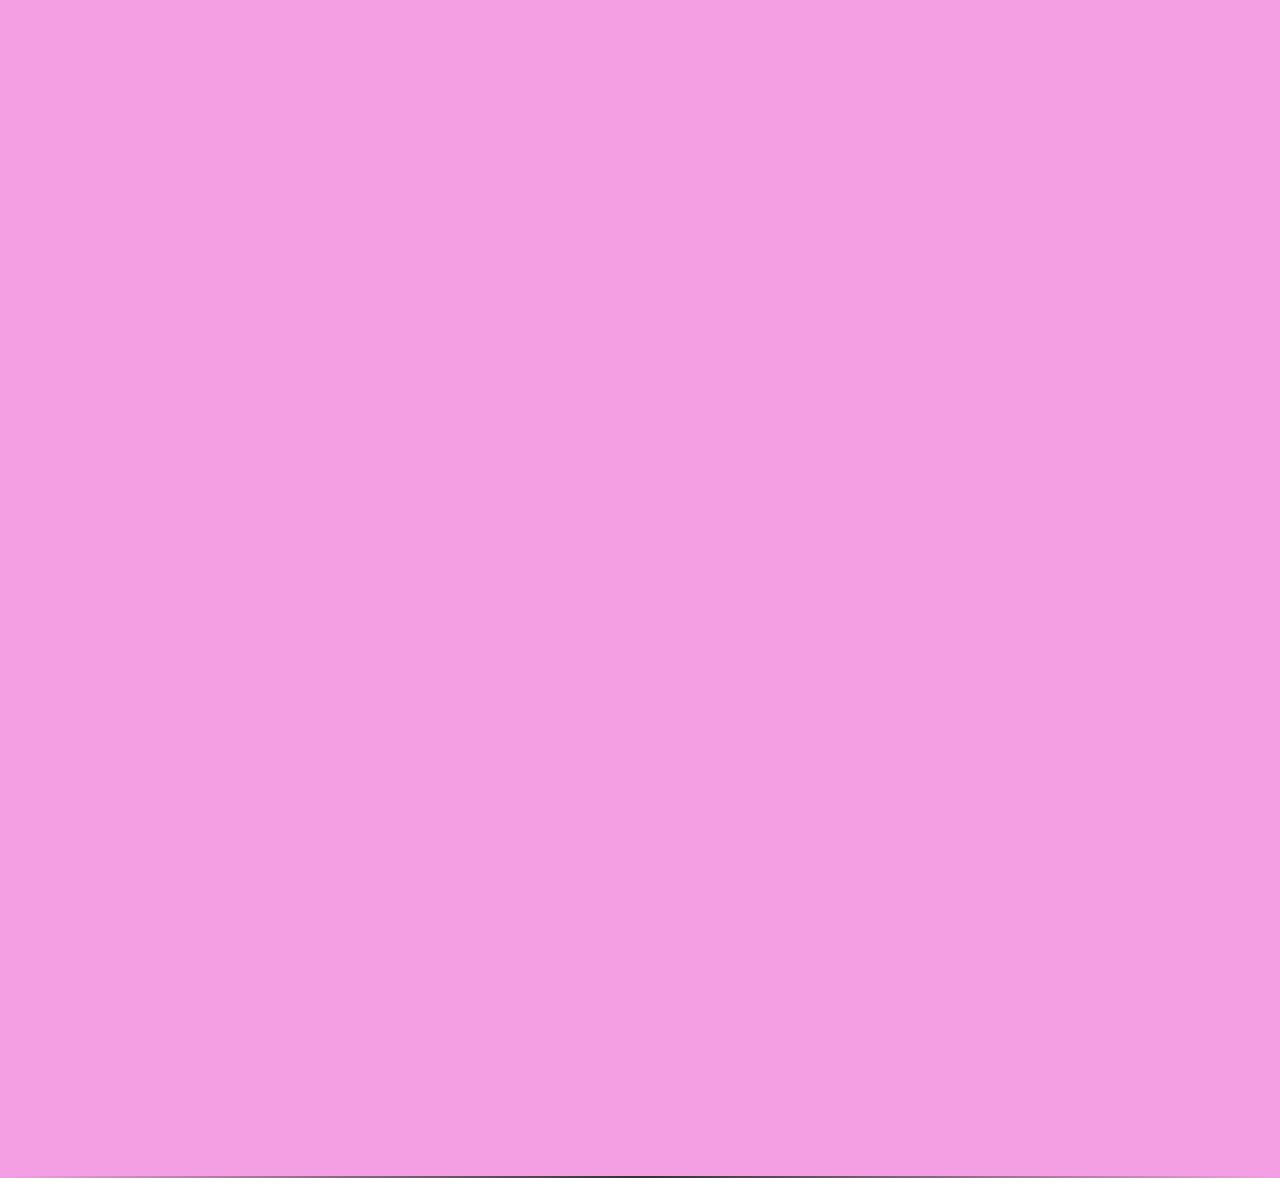
==== commit 41cca81b: "ヘッダーを隠すように対応" ====
--- a/src/about.html
+++ b/src/about.html
@@ -13,6 +13,7 @@
   <main>
     <div class="about center">
       <div class="titleText neonText">
+        <div class="spacer"></div>
         <p class="splitTextAnimation playAnimation">ABOUT</p>
       </div>
       <div class="aboutCharacter imageAnimation playAnimation">
--- a/src/css/base.css
+++ b/src/css/base.css
@@ -6,7 +6,7 @@
 
 html {
   -webkit-text-size-adjust: 100%;
-  color: #292929;
+  color: #333;
   font-size: clamp(12px, 2.5vw, 24px);
 }
 
@@ -15,14 +15,22 @@
 }
 
 header {
-  background-color: white;
-  box-shadow: 0 0 8px;
+  background-color: transparent;
+  box-shadow: 0 0 0px;
   position: fixed;
   width: 100%;
   height: 50px;
   top: 0;
   right: 0;
   z-index: 30;
+  background-color: rgba(255, 255, 255, 0);
+  box-shadow: 0 0 8px rgba(0, 0, 0, 0);
+  transition: background-color 0.5s ease, box-shadow 0.5s ease;
+}
+
+header.scrolled {
+  background-color: white;
+  box-shadow: 0 0 8px black;
 }
 
 header a img {
@@ -32,13 +40,13 @@
 }
 
 main {
-  padding-top: 50px;
+  /* padding-top: 50px; */
   background-color: #f49fe3;
+  position: relative;
 }
 
 footer {
   background-color: white;
-  padding-top: 15px;
 }
 
 footer p {
@@ -69,7 +77,7 @@
 .line {
   width: 100%;
   height: 2px;
-  background-color: #000;
+  background: linear-gradient(90deg, transparent, #333, transparent);
   margin: 2vw 0;
 }
 
@@ -771,4 +779,15 @@
     font-size: 3vw;
     text-align: left;
   }
+}
+
+.heart-background {
+  position: absolute;
+  inset: 0;
+  background-image: url("../img/floating_blurry_heart_particles.svg");
+  background-position: center top;
+  background-size: 100% auto;
+  background-repeat: repeat-y;
+  pointer-events: none;
+  z-index: 0;
 }
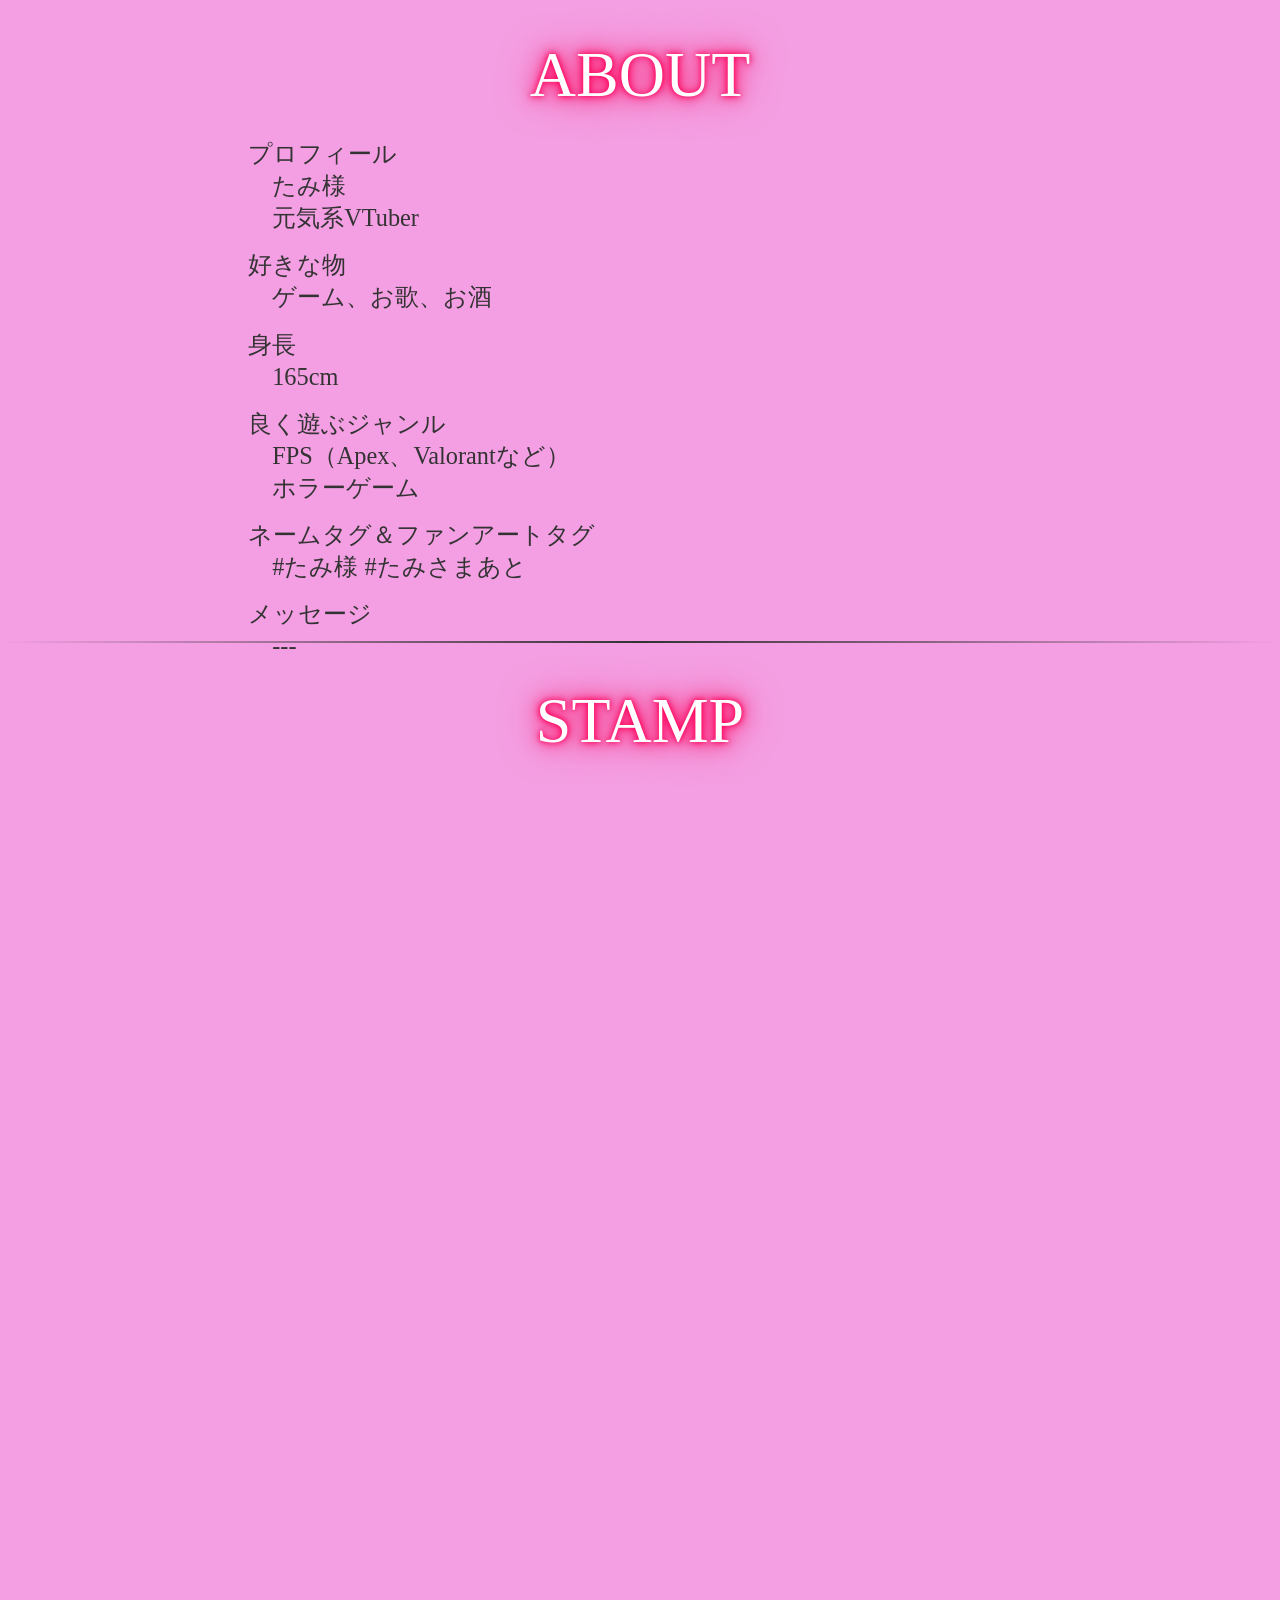
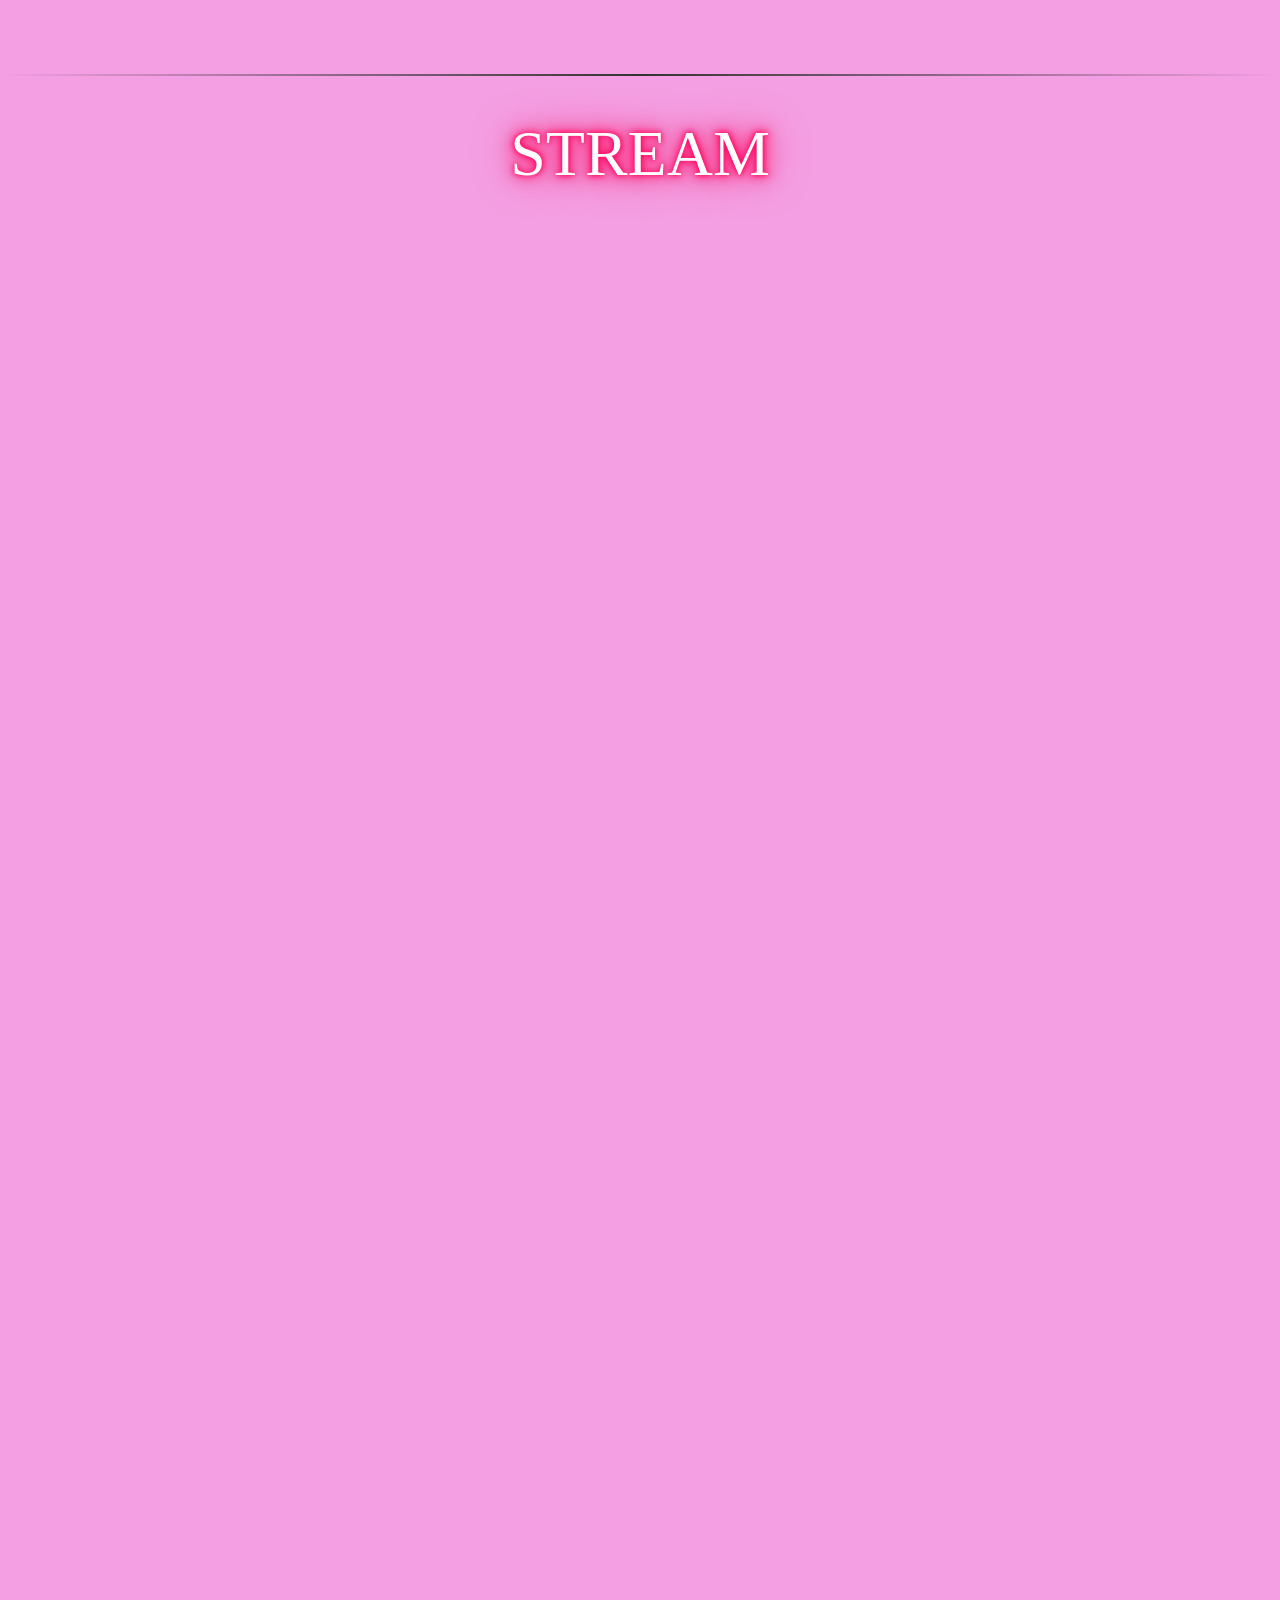
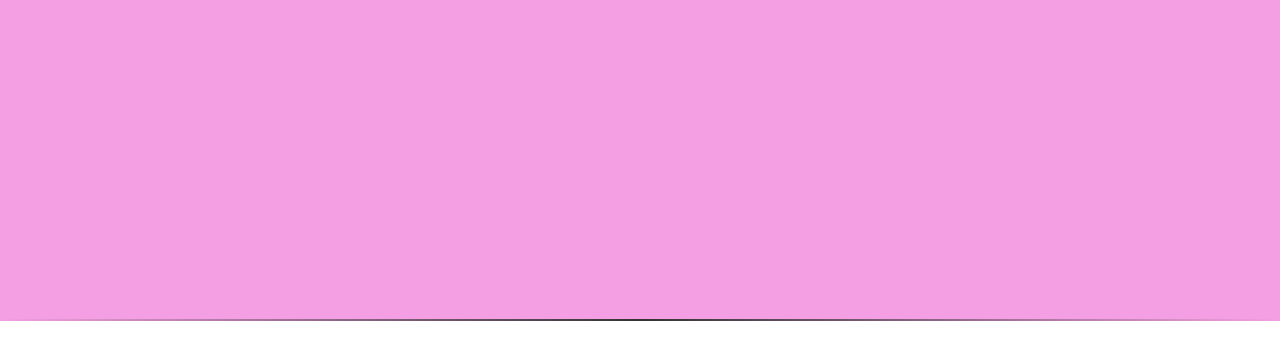
==== commit f47f43f7: "pngをwebpに変更" ====
--- a/src/about.html
+++ b/src/about.html
@@ -17,7 +17,7 @@
         <p class="splitTextAnimation playAnimation">ABOUT</p>
       </div>
       <div class="aboutCharacter imageAnimation playAnimation">
-        <img src="img/standCharacter.png" alt="standCharacter">
+        <img src="img/standCharacter.webp" alt="standCharacter">
       </div>
       <div class="aboutMessage">
         <p class="splitTextAnimation playAnimation">プロフィール<br>　たみ様<br>　元気系VTuber<br></p>
@@ -38,7 +38,7 @@
       <div class="titleText neonText center">
         <p class="splitTextAnimation playAnimation">STAMP</p>
       </div>
-      <img src="img/stampList.png" alt="stampList" class="image center neonFrame imageAnimation playAnimation">
+      <img src="img/stampList.webp" alt="stampList" class="image center neonFrame imageAnimation playAnimation">
     </div>
     <div class="line"></div>
     <div class="content center">
--- a/src/css/base.css
+++ b/src/css/base.css
@@ -40,7 +40,7 @@
 }
 
 main {
-  /* padding-top: 50px; */
+  padding-top: 20px;
   background-color: #f49fe3;
   position: relative;
 }
@@ -97,6 +97,29 @@
 @font-face {
   font-family: 'APFont';
   src: url("../font/AP.ttf");
+}
+
+/* スクロールガイド */
+.scrollGuide {
+    position: fixed;
+    bottom: 0px;
+    left: 50%;
+    z-index: 998;
+    pointer-events: none;
+    opacity: 1;
+    transform: translateX(-50%) translateY(0%);
+    transition: opacity 0.2s ease, transform 0.2s ease;
+}
+
+.scrollGuide img {
+    display: block;
+    width: 100%;
+    height: auto;
+}
+
+.scrollGuide.scrolled {
+  opacity: 0;
+  transform: translateX(-50%) translateY(5%);
 }
 
 /* ネオンテキスト */
@@ -574,6 +597,11 @@
     visibility: hidden;
   }
 
+  /* スクロールガイド */
+  .scrollGuide {
+      width: 20%;
+  }
+
   /* トップキャラクター */
   .topCharacter{
     mask-image: linear-gradient(to bottom, rgba(0, 0, 0, 1) 97%, rgba(0, 0, 0, 0) 100%);
@@ -734,6 +762,11 @@
     width: 40%;
   }
 
+  /* スクロールガイド */
+  .scrollGuide {
+      width: 50%;
+  }
+
   /* トップキャラクター */
   .topCharacter{
     overflow: visible;
